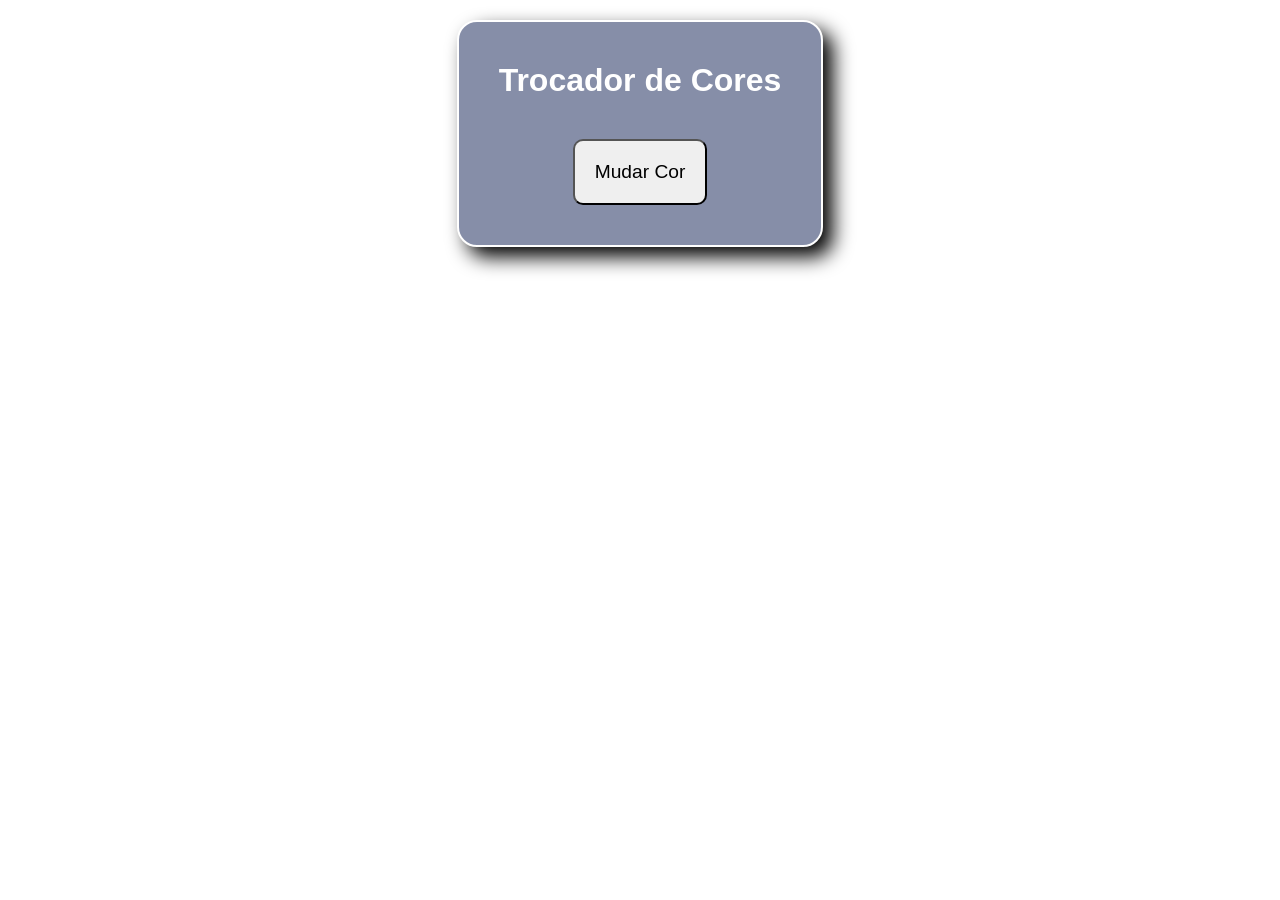
==== 3.1-Trocador-de-Cores/index.html @ d47af16f "------" ====
<!DOCTYPE html>
<html lang="pt-BR">
<head>
    <meta charset="UTF-8">
    <meta name="viewport" content="width=device-width, initial-scale=1.0">
    <title>Trocador de Cores</title>

    <link rel="stylesheet" href="style.css">
    <script src="script.js" defer></script>
</head>
<body>
    <div id="trocador-cores" style="background-color: #868ea8;">
        <h2>Trocador de Cores</h2>

        <button id="mudarCor">Mudar Cor</button>
    </div>
</body>
</html>
---- 3.1-Trocador-de-Cores/style.css ----
* {
    margin: 0;
    padding: 0;
    box-sizing: border-box;
}

body{
    display: flex;
    flex-direction: column;
    font-family: 'Trebuchet MS', 'Lucida Sans Unicode', 'Lucida Grande', 'Lucida Sans', Arial, sans-serif;
    justify-content: center;
    align-items: center;
    color: #fff;
}

#trocador-cores{
    margin: 20px;
    border: 2px solid #fff;
    padding: 20px;
    border-radius: 20px;
    box-shadow: 10px 10px 20px #000;
    text-align: center;
}

#trocador-cores h2{
    margin: 20px;
    font-size: 2rem;
}

#trocador-cores button{
    margin: 20px;
    padding: 20px;
    font-size: 1.2rem;
    border-radius: 10px;
    cursor: pointer;
}
#trocador-cores button:hover{
    background-color: #777880;
    color: #fff;
    border: 2px solid #fff;
}
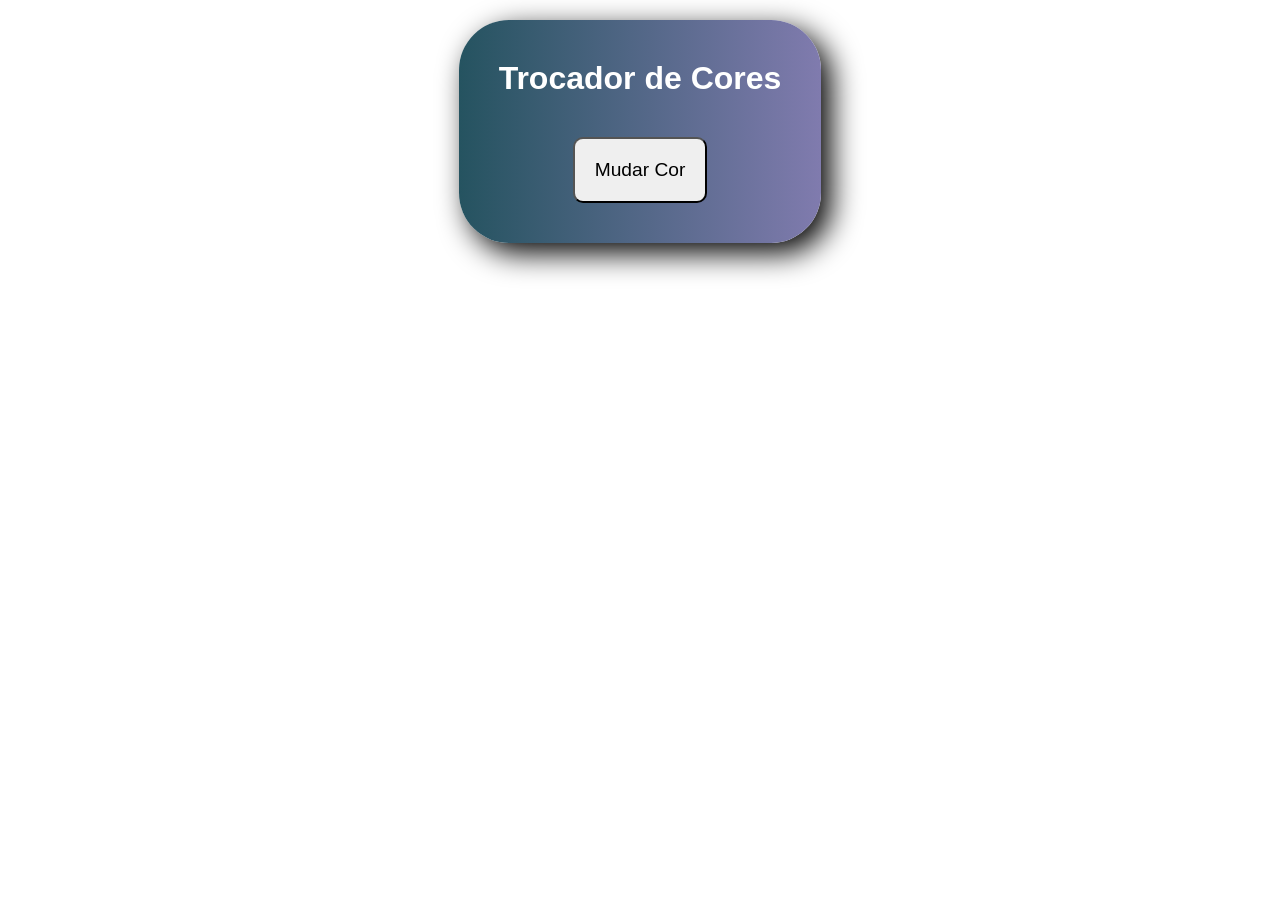
==== commit 2fbb1e43: "-----" ====
--- a/3.1-Trocador-de-Cores/index.html
+++ b/3.1-Trocador-de-Cores/index.html
@@ -1,18 +1,36 @@
+<!-- Define o tipo de documento como HTML5 e o idioma como Português do Brasil -->
 <!DOCTYPE html>
 <html lang="pt-BR">
+
+<!-- Define a cabeça do documento, onde são incluídas as metainformações -->
 <head>
-    <meta charset="UTF-8">
-    <meta name="viewport" content="width=device-width, initial-scale=1.0">
-    <title>Trocador de Cores</title>
+  <!-- Define o conjunto de caracteres utilizado no documento como UTF-8 -->
+  <meta charset="UTF-8">
+  
+  <!-- Define a viewport do documento, que é a área visível do usuário -->
+  <meta name="viewport" content="width=device-width, initial-scale=1.0">
+  
+  <!-- Define o título do documento, que é exibido na barra de título do navegador -->
+  <title>Trocador de Cores</title>
 
-    <link rel="stylesheet" href="style.css">
-    <script src="script.js" defer></script>
+  <!-- Liga o arquivo de estilo CSS ao documento -->
+  <link rel="stylesheet" href="style.css">
+  
+  <!-- Liga o arquivo de script JavaScript ao documento e define que ele deve ser 
+   carregado após o documento ser carregado -->
+  <script src="script.js" defer></script>
 </head>
+
+<!-- Define o corpo do documento, onde são incluídos os elementos visíveis -->
 <body>
-    <div id="trocador-cores" style="background-color: #868ea8;">
-        <h2>Trocador de Cores</h2>
+  <!-- Define um contêiner com um gradiente de cores como fundo -->
+  <div id="trocador-cores" style="background: linear-gradient(90deg,
+   #255360 0%, #807bae 100%)">
+    <!-- Define um título para o contêiner -->
+    <h2>Trocador de Cores</h2>
 
-        <button id="mudarCor">Mudar Cor</button>
-    </div>
+    <!-- Define um botão para mudar a cor -->
+    <button id="mudarCor">Mudar Cor</button>
+  </div>
 </body>
 </html>
--- a/3.1-Trocador-de-Cores/style.css
+++ b/3.1-Trocador-de-Cores/style.css
@@ -11,14 +11,14 @@
     justify-content: center;
     align-items: center;
     color: #fff;
+    margin: 0 auto;
 }
 
 #trocador-cores{
     margin: 20px;
-    border: 2px solid #fff;
     padding: 20px;
-    border-radius: 20px;
-    box-shadow: 10px 10px 20px #000;
+    border-radius: 50px;
+    box-shadow: 10px 10px 30px #000;
     text-align: center;
 }
 
@@ -38,4 +38,4 @@
     background-color: #777880;
     color: #fff;
     border: 2px solid #fff;
-}+}
